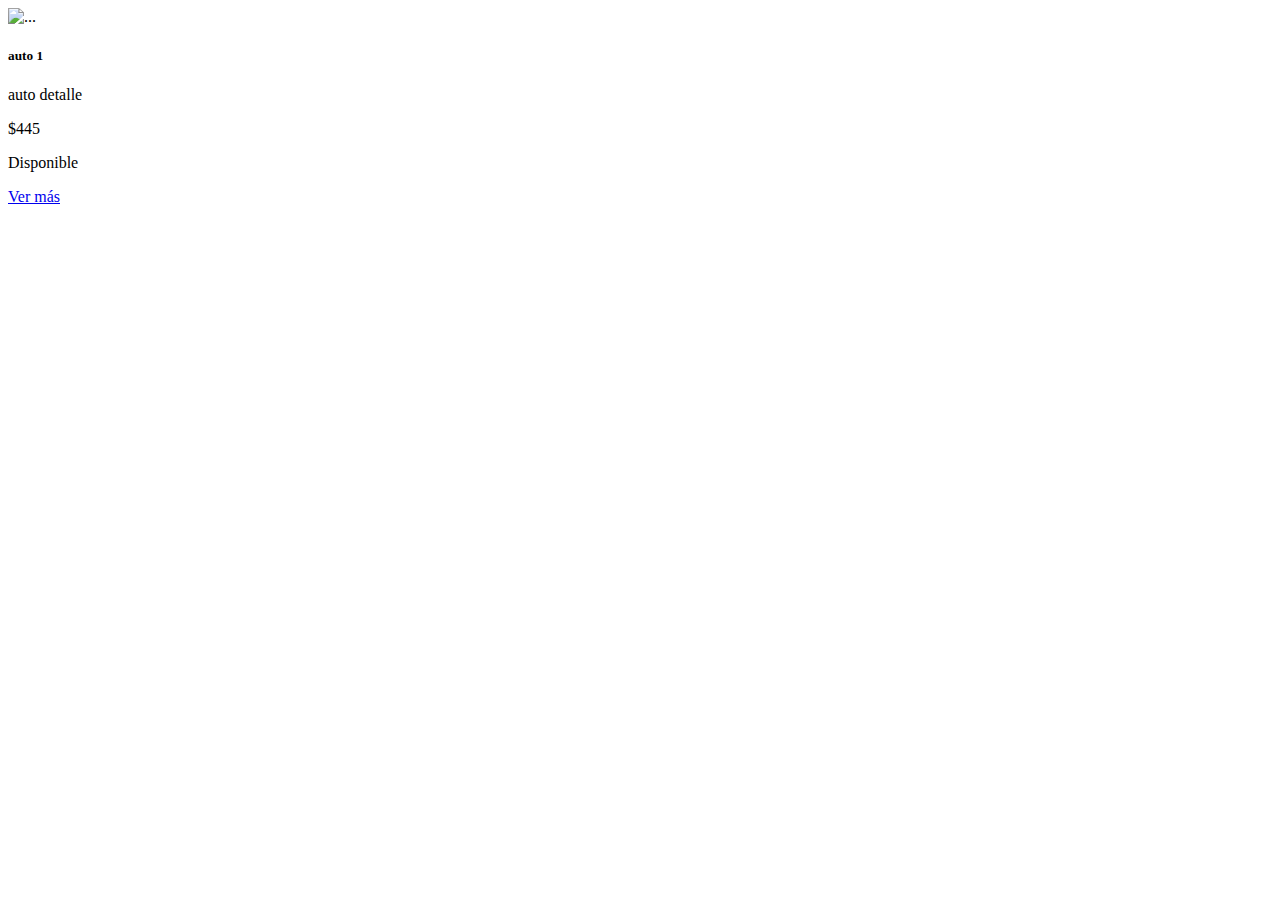
==== producto.html @ e3181e10 "clases" ====
<!DOCTYPE html>
<html lang="es">
<head>
    <meta charset="UTF-8">
    <meta name="viewport" content="width=device-width, initial-scale=1.0">
    <title>Producto</title>
    
</head>
<body>
<header></header>
<main>

</main>
<footer></footer>
    
</body>
<script src="./producto.js"></script>
<link rel="stylesheet" href="https://cdn.jsdelivr.net/npm/bootstrap@5.3.2/dist/js/bootstrap.bundle.min.js">
</html>
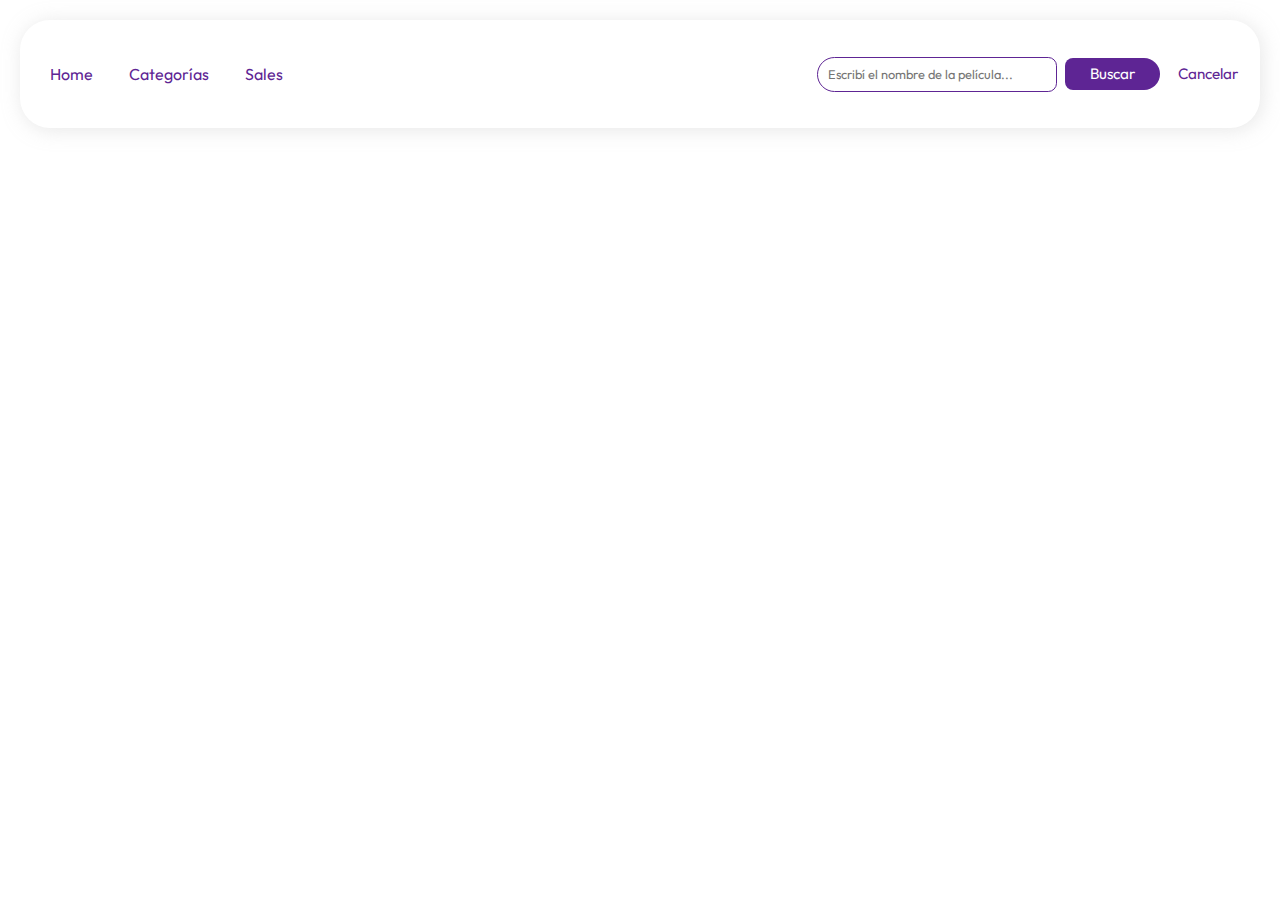
==== commit 3452ceef: "intentando hacer funcionar el search" ====
--- a/producto.html
+++ b/producto.html
@@ -4,16 +4,27 @@
     <meta charset="UTF-8">
     <meta name="viewport" content="width=device-width, initial-scale=1.0">
     <title>Producto</title>
+    <link rel="stylesheet" href="https://cdn.jsdelivr.net/npm/bootstrap@5.3.2/dist/css/bootstrap.min.css">
+    <link rel="stylesheet" href="./estilos.css">
+    <link rel="preconnect" href="https://fonts.googleapis.com">
+    <link rel="preconnect" href="https://fonts.gstatic.com" crossorigin>
+    <link href="https://fonts.googleapis.com/css2?family=Outfit:wght@100..900&display=swap" rel="stylesheet">
+    <script src="./scripts/producto.js" async></script>
     
 </head>
 <body>
-<header></header>
-<main>
+    <header>
 
-</main>
-<footer></footer>
+    </header>
+    <main class="container">
+
+    </main>
+    <footer></footer>
     
 </body>
-<script src="./producto.js"></script>
-<link rel="stylesheet" href="https://cdn.jsdelivr.net/npm/bootstrap@5.3.2/dist/js/bootstrap.bundle.min.js">
+    <script src="./scripts/navbar.js"></script>
+    <script src="./scripts/index.js"></script>
+    <script type="module" src="./scripts/producto.js"></script>
+
+    <link rel="stylesheet" href="https://cdn.jsdelivr.net/npm/bootstrap@5.3.2/dist/js/bootstrap.bundle.min.js">
 </html>--- a/estilos.css
+++ b/estilos.css
@@ -0,0 +1,108 @@
+*{
+    margin: 0;
+    padding: 0;
+    box-sizing: border-box;
+    font-family: "Outfit", sans-serif;
+}
+.outfit {
+  font-family: "Outfit", sans-serif;
+  font-optical-sizing: auto;
+  font-weight: 400;
+  font-style: normal;
+}
+
+.navbar{
+   background-color: white;
+   box-shadow: 2px 2px 20px rgba(223, 223, 223, 0.753);
+   border-radius: 30px;
+   margin:20px;
+   height: 12vh;
+
+   .nav-link{
+    color:rgb(94, 37, 148);
+    margin:10px;
+   }
+   .nav-link:hover{
+    color:rgb(176, 91, 255);
+    border-bottom:2px solid rgb(176, 91, 255);
+   }
+}
+
+.container h1{
+  text-align: center;
+  padding: 20px;
+}
+
+.container-products{
+  flex-wrap: wrap;
+  display: flex;
+  justify-content: center;
+  align-items: center;
+
+  .card{
+    width:320px;
+    height: 90vh;
+    margin:20px;
+    border-radius: 20px;
+    box-shadow: 2px 2px 20px rgb(234, 212, 255);
+    
+    .card-img-top{
+      height: 200px;
+      border-top-left-radius: 20px;
+      border-top-right-radius: 20px;
+    }
+    .card-title-1{
+      color: rgb(94, 37, 148);
+    }
+    .btn-card{
+      background-color: rgb(225, 193, 255);
+      color:rgb(94, 37, 148);
+      border-radius: 20px;
+      display: flex;
+      justify-content: center;
+      text-decoration: none;
+      padding:5px;
+    }
+    .btn-card:hover{
+      background-color: rgb(176, 91, 255);
+      color:white;
+    }
+  }
+}
+
+.search-bar{
+  .btn-buscar{
+    background-color: rgb(94, 37, 148) ;
+    color:white;
+    padding: 5px 25px;
+    border-radius: 20px;
+    border: none;
+    margin:5px;
+    border-top-left-radius: 10px;
+    border-bottom-left-radius: 10px;
+    font-size: 0.95rem;
+  }
+  .btn-buscar:hover{
+    background-color: rgb(225, 193, 255);
+    color: rgb(94, 37, 148);
+  }
+  .btn-reset{
+    border: none;
+    color:rgb(94, 37, 148);
+    padding: 5px 10px;
+    background-color: rgba(255, 255, 255, 0);
+    font-size: 0.95rem;
+  }
+  .btn-reset:hover{
+    color:rgb(225, 193, 255);
+  }
+  input{
+    width: 240px;
+    border: 1px solid rgb(94, 37, 148);
+    border-radius: 20px;
+    border-top-right-radius: 10px;
+    border-bottom-right-radius: 10px;
+    padding: 7px 10px;
+    font-size: 0.8rem;
+  }
+}
